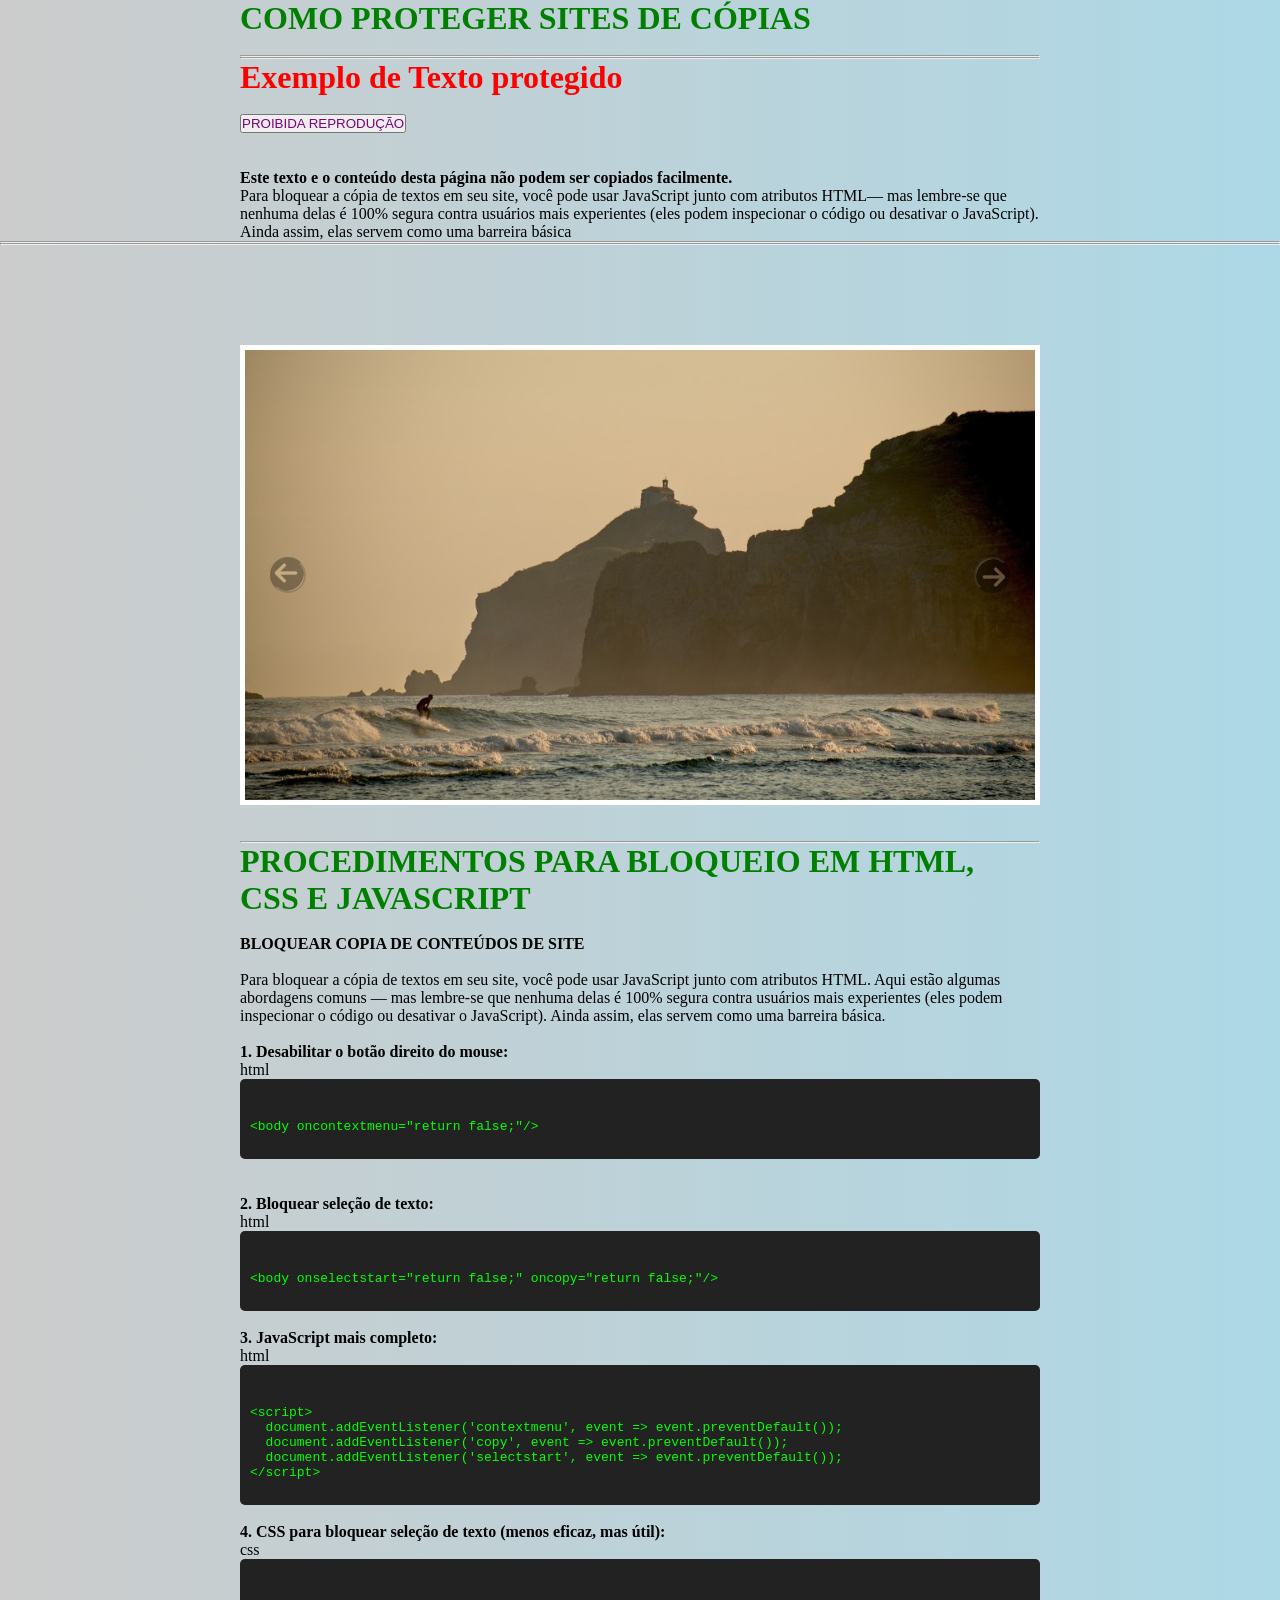
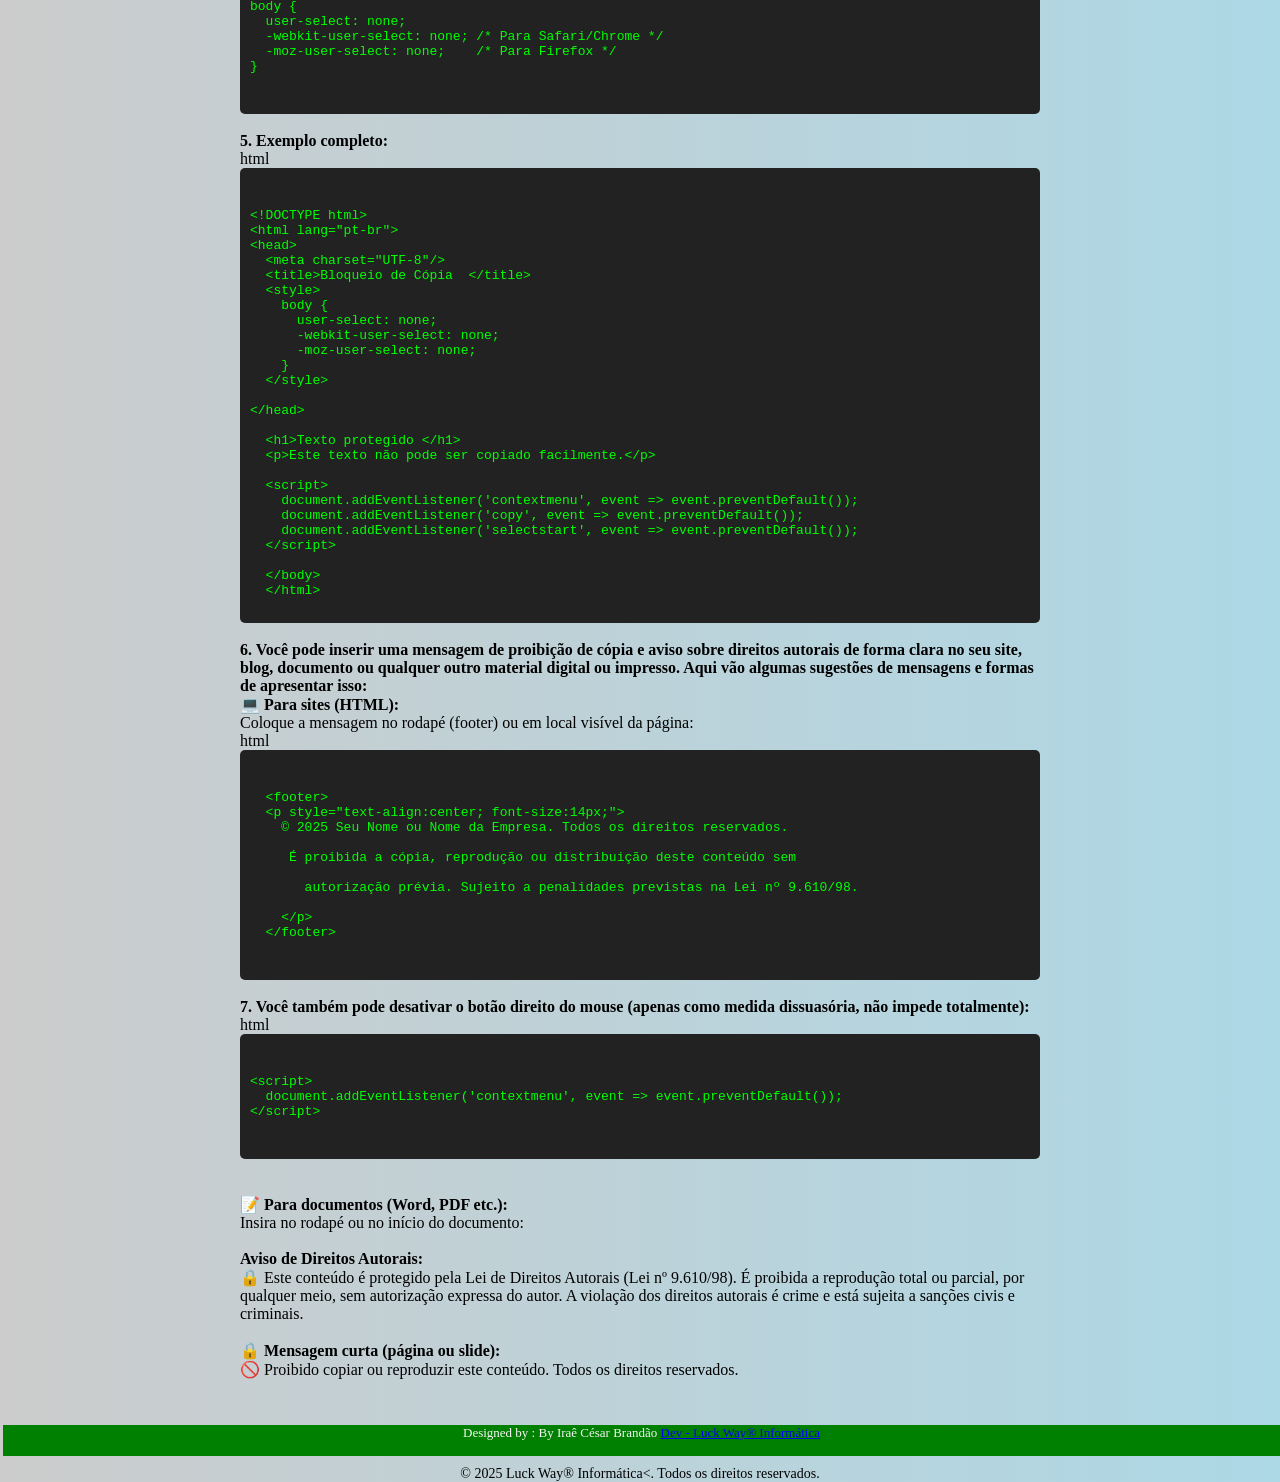
==== index.html @ 0f45e9cb "Commit initial Primeiro commit completo de todos arquivos" ====
<!DOCTYPE html>
<html lang="en">
<head>
    <meta charset="UTF-8">
    <meta http-equiv="X-UA-Compatible" content="IE=edge">
    <meta name="viewport" content="width=device-width, initial-scale=1.0">
    <link rel="stylesheet" href="style.css">
  <meta name="author" content="Iraê César Brandão">
  <meta content="" name="keywords">
  <meta name="keywords" content="bloqueios de cliques, permissões, clique do mouse, bloqueios, inibir copias">
   <title>Bloqueio de Cópia de texto de sites</title>

<!-- ESTILIZAÇÃO CSS DE BLOQUEIO DO SITE -->
  <style>
    body {
      user-select: none;
      -webkit-user-select: none; /* PARA BLOQUEAR SAFARI E CHROME */
      -moz-user-select: none;  /* PARA  BLOQUEAR FIREFOX */
    }

 </style>


<!-- SCRIPT DE ALERTA DE CLIQUE E CÓPIA NO BROWSER--> 
<script>
function funcao1()
{
alert("Todos os direitos reservados. É proibida a cópia, reprodução ou distribuição deste conteúdo sem autorização prévia. Sujeito a penalidades previstas na Lei nº 9.610/98. ");
}
</script>

</head>
<body>

<div  id="page2">
<!-- DESABILITAR BOTÃO DIREITO DO MOUSE NO BROWSER "ONCONTEXTMENU" E PARA BLOQUEAR SELEÇÃO DE TEXTO "ONSELECTSTART" E "ONCOPY"-->
<body oncontextmenu="return false;" onselectstart="return false;" oncopy="return false;">
 

<h1   style="color: green;">COMO PROTEGER SITES DE CÓPIAS</h1><br>
<hr><hr>
<h1   style="color: red;">Exemplo de Texto protegido</h1>
<br>
<!-- AVISO DE PROIBIÇÃO DE REPRODUÇÃO DO CONTEÚDO DO BROWSER --> 
<p > <input type="button" onclick="funcao1()" value="PROIBIDA REPRODUÇÃO"  style="color:#800080" />
<br><br><br>

  <p><b>Este texto e o conteúdo desta página não podem ser copiados facilmente.</b></p>
 <p> Para bloquear a cópia de textos em seu site, você pode usar JavaScript junto com atributos HTML— mas lembre-se que nenhuma delas é 100% segura contra usuários mais experientes (eles podem inspecionar o código ou desativar o JavaScript). Ainda assim, elas servem como uma barreira básica </p>


<!-- JAVASCRIPT COMPLETO DE BLOQUEIO -->
  <script>
    document.addEventListener('contextmenu', event => event.preventDefault());
    document.addEventListener('copy', event => event.preventDefault());
    document.addEventListener('selectstart', event => event.preventDefault());
  </script>
</div>
<hr><hr> 


<!--PÁGINA CONTEÚDO EXTRA SLIDE-->
   <div id="page">  
        <div class="slider-container">
            <button id="slider-prev" onclick="prev()"></button>
            <button id="slider-next" onclick="next()"></button>
            <div class="slider">
                <img id="slider-clone-last" src="images/figura7.jpg">
                <img src="images/figura1.jpg">
                <img src="images/figura2.jpg">
                <img src="images/figura3.jpg">
                <img src="images/figura4.jpg">
                <img src="images/figura5.jpg">
                <img src="images/figura6.jpg">
                <img src="images/figura7.jpg">
                <img id="slider-clone-first" src="images/figura1.jpg">
            </div>
        </div>
    </div>
    <script src="script.js"></script>
 <div>
<br><br>


<div  id="page3">
<div>
<hr>
<h1  style="color: green;">PROCEDIMENTOS PARA BLOQUEIO EM HTML, CSS E JAVASCRIPT</h1> <br>

<b>BLOQUEAR COPIA DE CONTEÚDOS DE SITE</b><br><br>
Para bloquear a cópia de textos em seu site, você pode usar JavaScript junto com atributos HTML. Aqui estão algumas abordagens comuns — mas lembre-se que nenhuma delas é 100% segura contra usuários mais experientes (eles podem inspecionar o código ou desativar o JavaScript). Ainda assim, elas servem como uma barreira básica. <br><br>

<b>1. Desabilitar o botão direito do mouse:</b><br>
html <br>

<pre style="background-color: #222; color: #0f0; padding: 10px; border-radius: 5px;">
<code>

&lt;body oncontextmenu="return false;"/&gt;
</code>
</pre>
<br><br>

<b>2. Bloquear seleção de texto:</b><br>
html

<pre style="background-color: #222; color: #0f0; padding: 10px; border-radius: 5px;">
<code>

&lt;body onselectstart="return false;" oncopy="return false;"/&gt;
</code>
</pre>

<br>
<b>3. JavaScript mais completo:</b><br>
html

<pre style="background-color: #222; color: #0f0; padding: 10px; border-radius: 5px;">
<code>

&lt;script&gt;
  document.addEventListener('contextmenu', event => event.preventDefault());
  document.addEventListener('copy', event => event.preventDefault());
  document.addEventListener('selectstart', event => event.preventDefault());
&lt;/script&gt;
</code>
</pre>

<br>
<b>4. CSS para bloquear seleção de texto (menos eficaz, mas útil):</b><br>
css

<pre style="background-color: #222; color: #0f0; padding: 10px; border-radius: 5px;">
<code>

body {
  user-select: none;
  -webkit-user-select: none; /* Para Safari/Chrome */
  -moz-user-select: none;    /* Para Firefox */
}

</code>
</pre>

<br>
<b>5. Exemplo completo: </b><br>
html

<pre style="background-color: #222; color: #0f0; padding: 10px; border-radius: 5px;">
<code>

&lt;!DOCTYPE html&gt;
&lt;html lang="pt-br"&gt;
&lt;head&gt;
  &lt;meta charset="UTF-8"/&gt;
  &lt;title>Bloqueio de Cópia  &lt;/title&gt;
  &lt;style&gt;
    body {
      user-select: none;
      -webkit-user-select: none;
      -moz-user-select: none;
    }
  &lt;/style&gt;

&lt;/head&gt;

  &lt;h1&gt;Texto protegido &lt/h1&gt
  &lt;p>Este texto não pode ser copiado facilmente.&lt;/p&gt;

  &lt;script&gt;
    document.addEventListener('contextmenu', event => event.preventDefault());
    document.addEventListener('copy', event => event.preventDefault());
    document.addEventListener('selectstart', event => event.preventDefault());
  &lt;/script&gt;

  &lt;/body&gt;
  &lt;/html&gt;
</code>
</pre>

<br>

<b> 6. Você pode inserir uma mensagem de proibição de cópia e aviso sobre direitos autorais de forma clara no seu site, blog, documento ou qualquer outro material digital ou impresso. Aqui vão algumas sugestões de mensagens e formas de apresentar isso:</b>

<br>
💻 <b>Para sites (HTML):</b>
<br>
Coloque a mensagem no rodapé (footer) ou em local visível da página:<br>
html

<pre style="background-color: #222; color: #0f0; padding: 10px; border-radius: 5px;" >
<code>

  &lt;footer&gt;
  &lt;p style="text-align:center; font-size:14px;"&gt;
    © 2025 Seu Nome ou Nome da Empresa. Todos os direitos reservados.<br>
     É proibida a cópia, reprodução ou distribuição deste conteúdo sem <br>
       autorização prévia. Sujeito a penalidades previstas na Lei nº 9.610/98. <br>
    &lt;/p&gt;  
  &lt;/footer&gt;

</code>
</pre>

<br>
<b>7. Você também pode desativar o botão direito do mouse (apenas como medida dissuasória, não impede totalmente):</b><br>
html

<pre style="background-color: #222; color: #0f0; padding: 10px; border-radius: 5px;">
<code>

&lt;script&gt;
  document.addEventListener('contextmenu', event => event.preventDefault());
&lt;/script&gt;

</code>
</pre>
<br><br>
📝 <b>Para documentos (Word, PDF etc.): </b>
<br>
Insira no rodapé ou no início do documento: 
<br><br>

<b>Aviso de Direitos Autorais: </b>
<br>
🔒 Este conteúdo é protegido pela Lei de Direitos Autorais (Lei nº 9.610/98). É proibida a reprodução total ou parcial, por qualquer meio, sem autorização expressa do autor. A violação dos direitos autorais é crime e está sujeita a sanções civis e criminais.


<br><br>

🔒<b> Mensagem curta (página ou slide): </b>
<br>
🚫 Proibido copiar ou reproduzir este conteúdo. Todos os direitos reservados.
<br>
</div>
</div>


<br><br>
  <!--FINAL DE EDIÇÃO DO BODY-->
</body>

<footer>

 <!-- FIM  RODAPÉ-->
         <p style="margin-left:3px; margin-top:10px; text-align:center; margin-bottom: 10px; text-decoration: none; font-size:13px; color: whitesmoke ;padding-bottom: 0px; padding-bottom:15px;  background-color:green;">
        Designed by  : By Iraê César Brandão  <a target="_blank" href="https://iraecbrandao.com.br/">Dev - Luck Way® Informática</a>    </p>
  <p style="text-align:center; font-size:14px;">
    © 2025 Luck Way® Informática<. Todos os direitos reservados. 
  </p>
</footer>
</html>
---- style.css ----
/*TODOS OS OBJETOS COM ASTERISCO */
*{
    padding: 0;
    margin: 0;
    box-sizing: border-box;
}


body, html{
    height: 100%;
      background: linear-gradient(to right, #cccccc, #add8e6); /* cinza para azul claro */

}


  /* PROPORÇÃO / TAMANHO DAS IMAGENS NA PAGINA */
#page{
    max-width: 800px;
    margin: auto;
    position: relative;
}

#page2{
    max-width: 800px;
    margin: auto;
    position: relative;
}

#page3{
    max-width: 800px;
    margin: auto;
    position: relative;
}


.slider-container{
    width: 100%;
    /* MANTER A PROPORÇÃO DAS IMAGENS */
    padding-top: 56.25%;
    margin-top: 100px;
    position: relative;
    border: 5px solid white;
    overflow: hidden;
}

.slider-container .slider{
    display: flex;
    width: 100%;
    height: 100%;
    position: absolute;
    top: 0;
    left: 0;
}

.slider-container .slider img{
    min-width: 100%;
}

/* INSERINDO AS SETAS DO SLIDER PREV E NEXT*/
#slider-prev, #slider-next{
    width: 36px;
    height: 36px;
    border-radius: 50%;
    background: url(images/seta.png) wheat;
    position: absolute;
    right: 25px;
    top: calc(50% - 18px);
    z-index: 10;
    cursor: pointer;
    opacity: 0.3;
}

/* ALTERANDO A POSIÇÃO DA SETA DA ESQUERDA DO BOTÃO- PREV */
#slider-prev{
    right: 0;
    left: 25px;
    transform: rotate(180deg);
}

/* DEFININDO A OPATICIDADE DOS BOTÕES DO SLIDER AO SELECIONAR COM MOUSE*/
#slider-prev:hover, #slider-next:hover {
    opacity: 0.8;
}
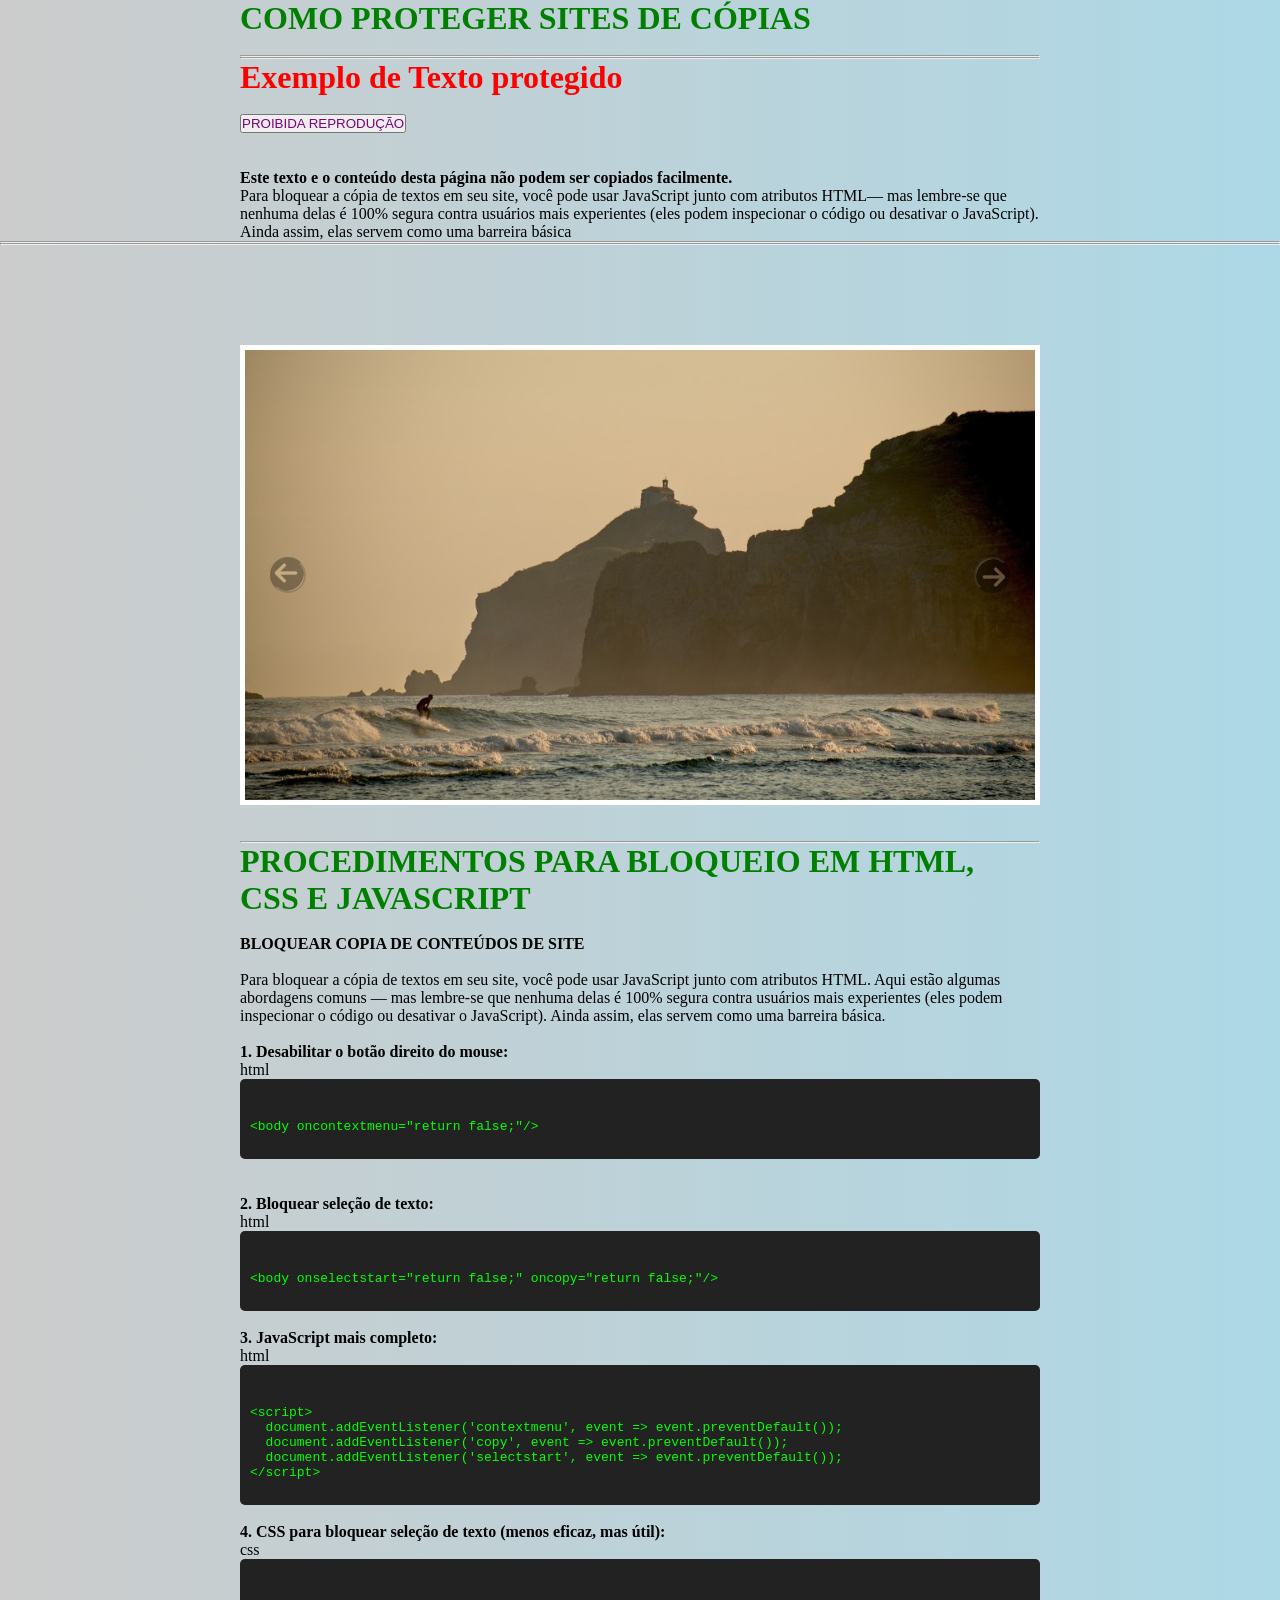
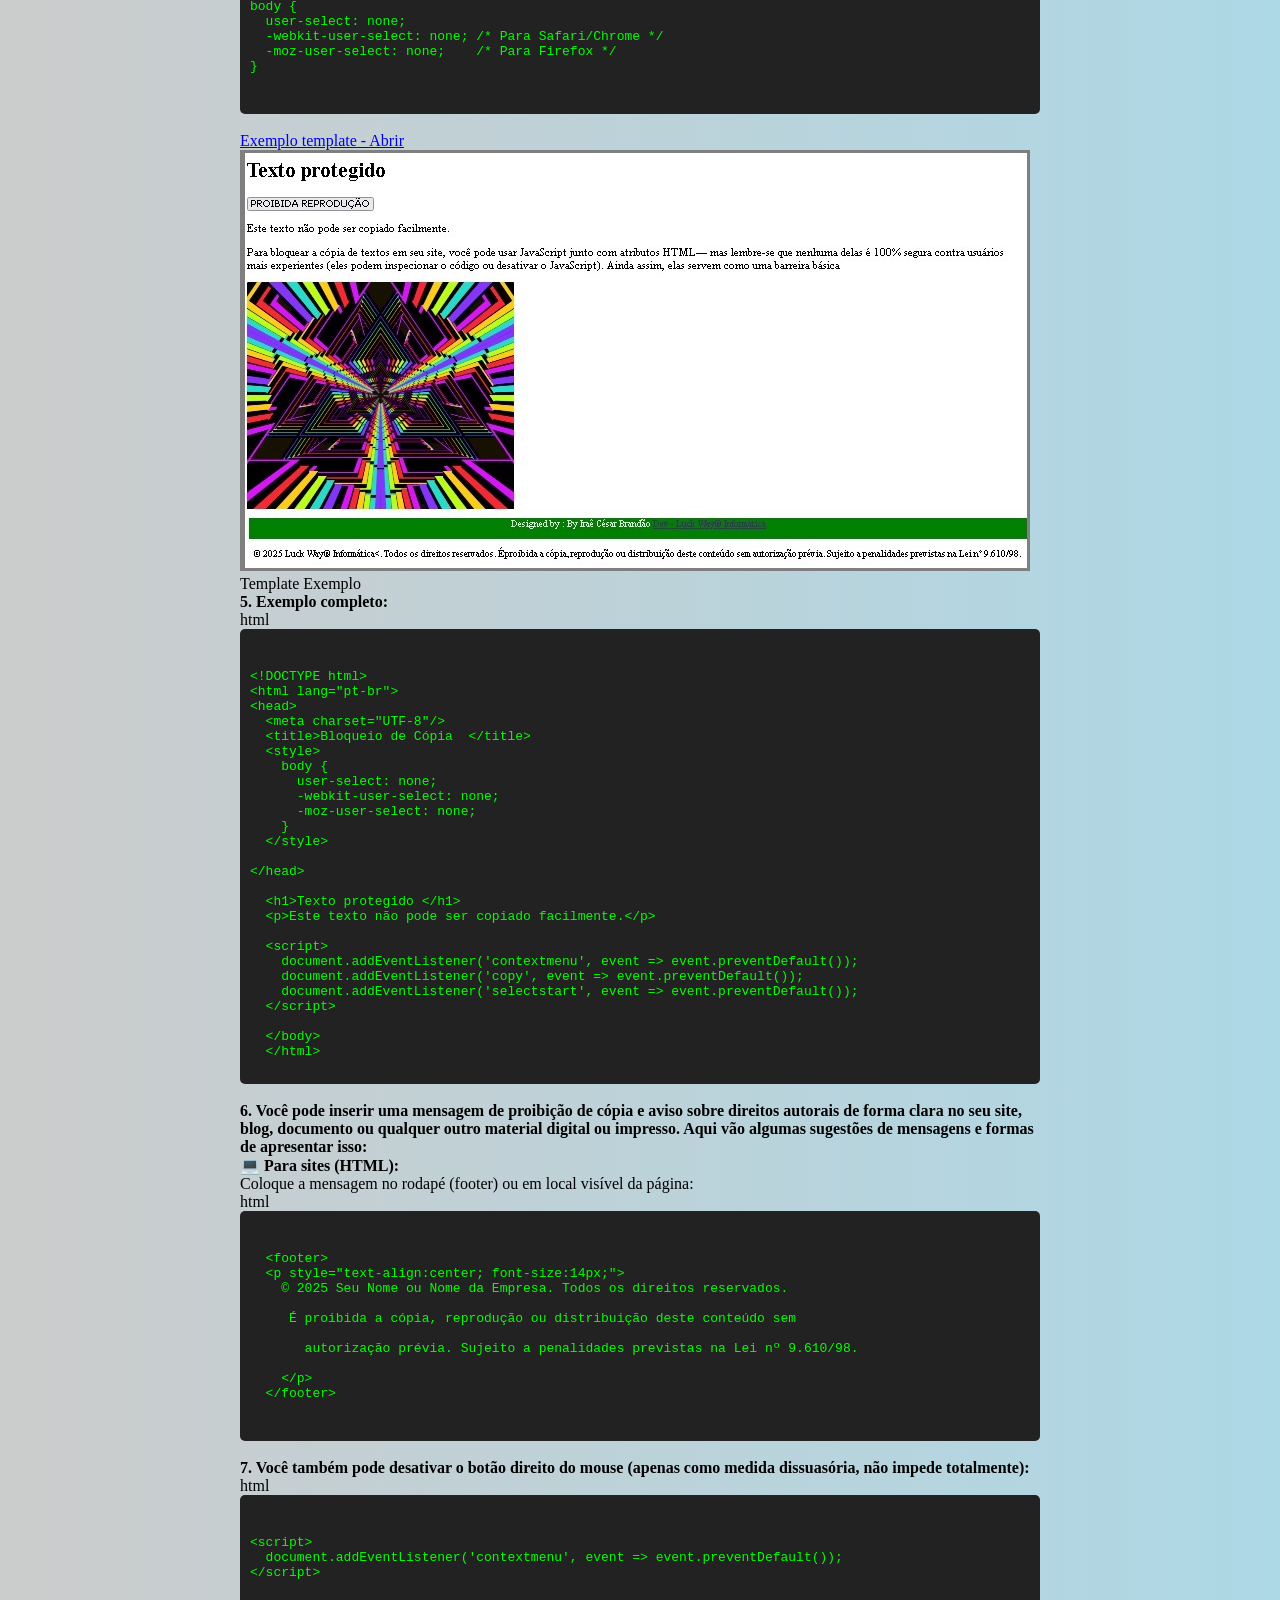
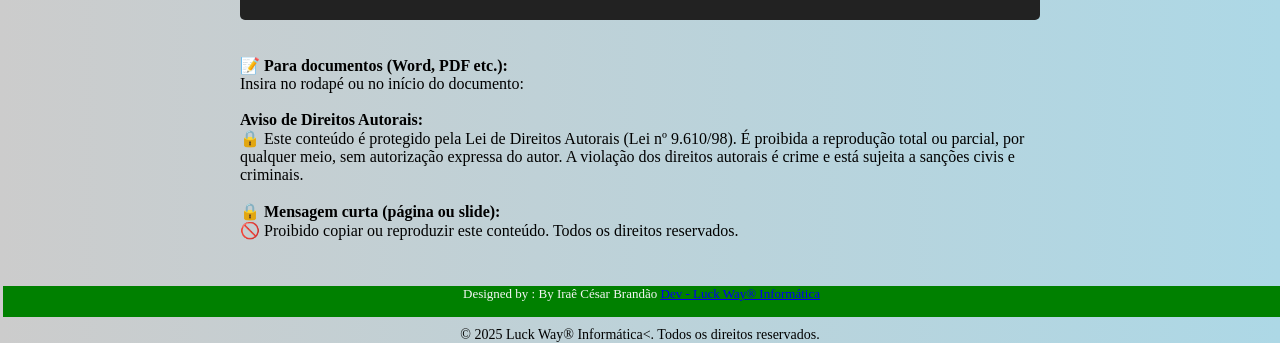
==== commit a80d4d0b: "Add files via upload" ====
--- a/index.html
+++ b/index.html
@@ -126,6 +126,7 @@
 </code>
 </pre>
 
+
 <br>
 <b>4. CSS para bloquear seleção de texto (menos eficaz, mas útil):</b><br>
 css
@@ -142,7 +143,18 @@
 </code>
 </pre>
 
-<br>
+
+<br>
+
+<a href="teste_brower.html" target="_blank">Exemplo template - Abrir </a>
+
+<br>
+
+<img src="Exemplo template.jpg"> Template Exemplo</img>
+
+<br>
+
+
 <b>5. Exemplo completo: </b><br>
 html
 
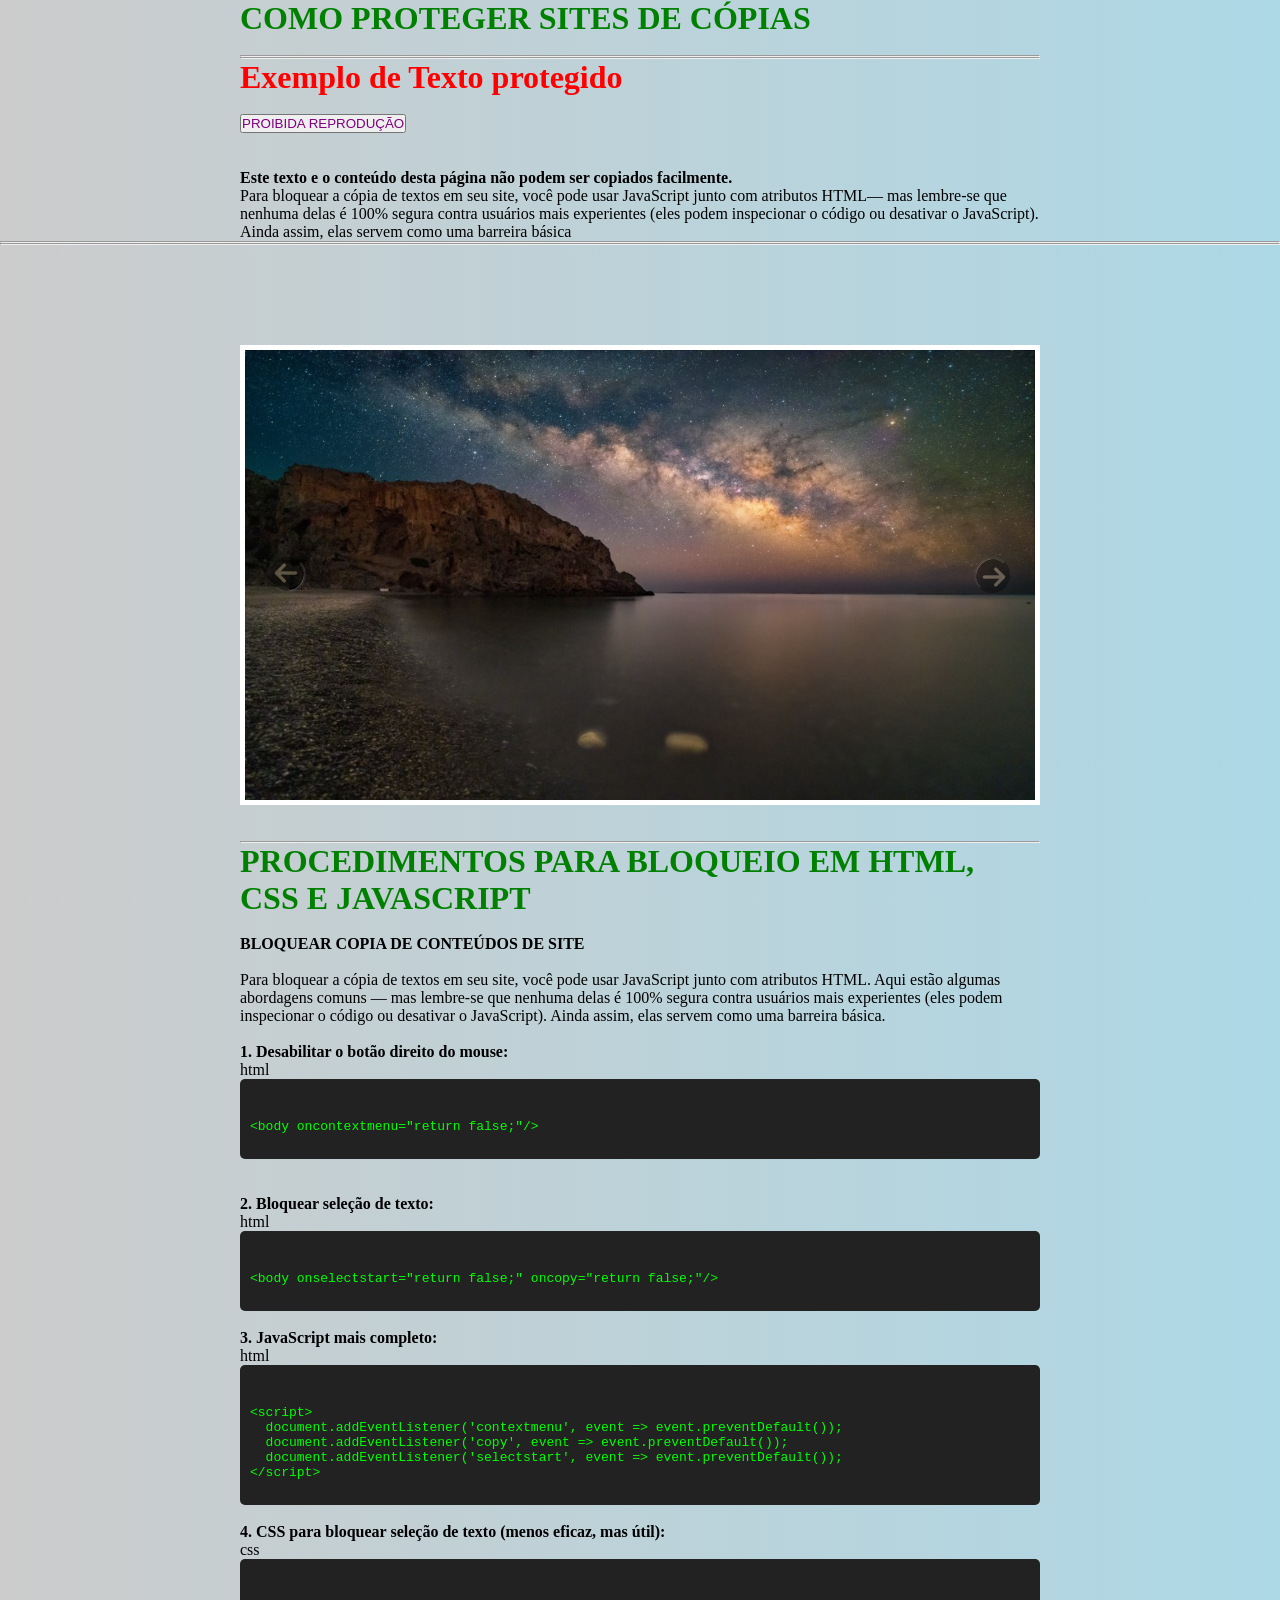
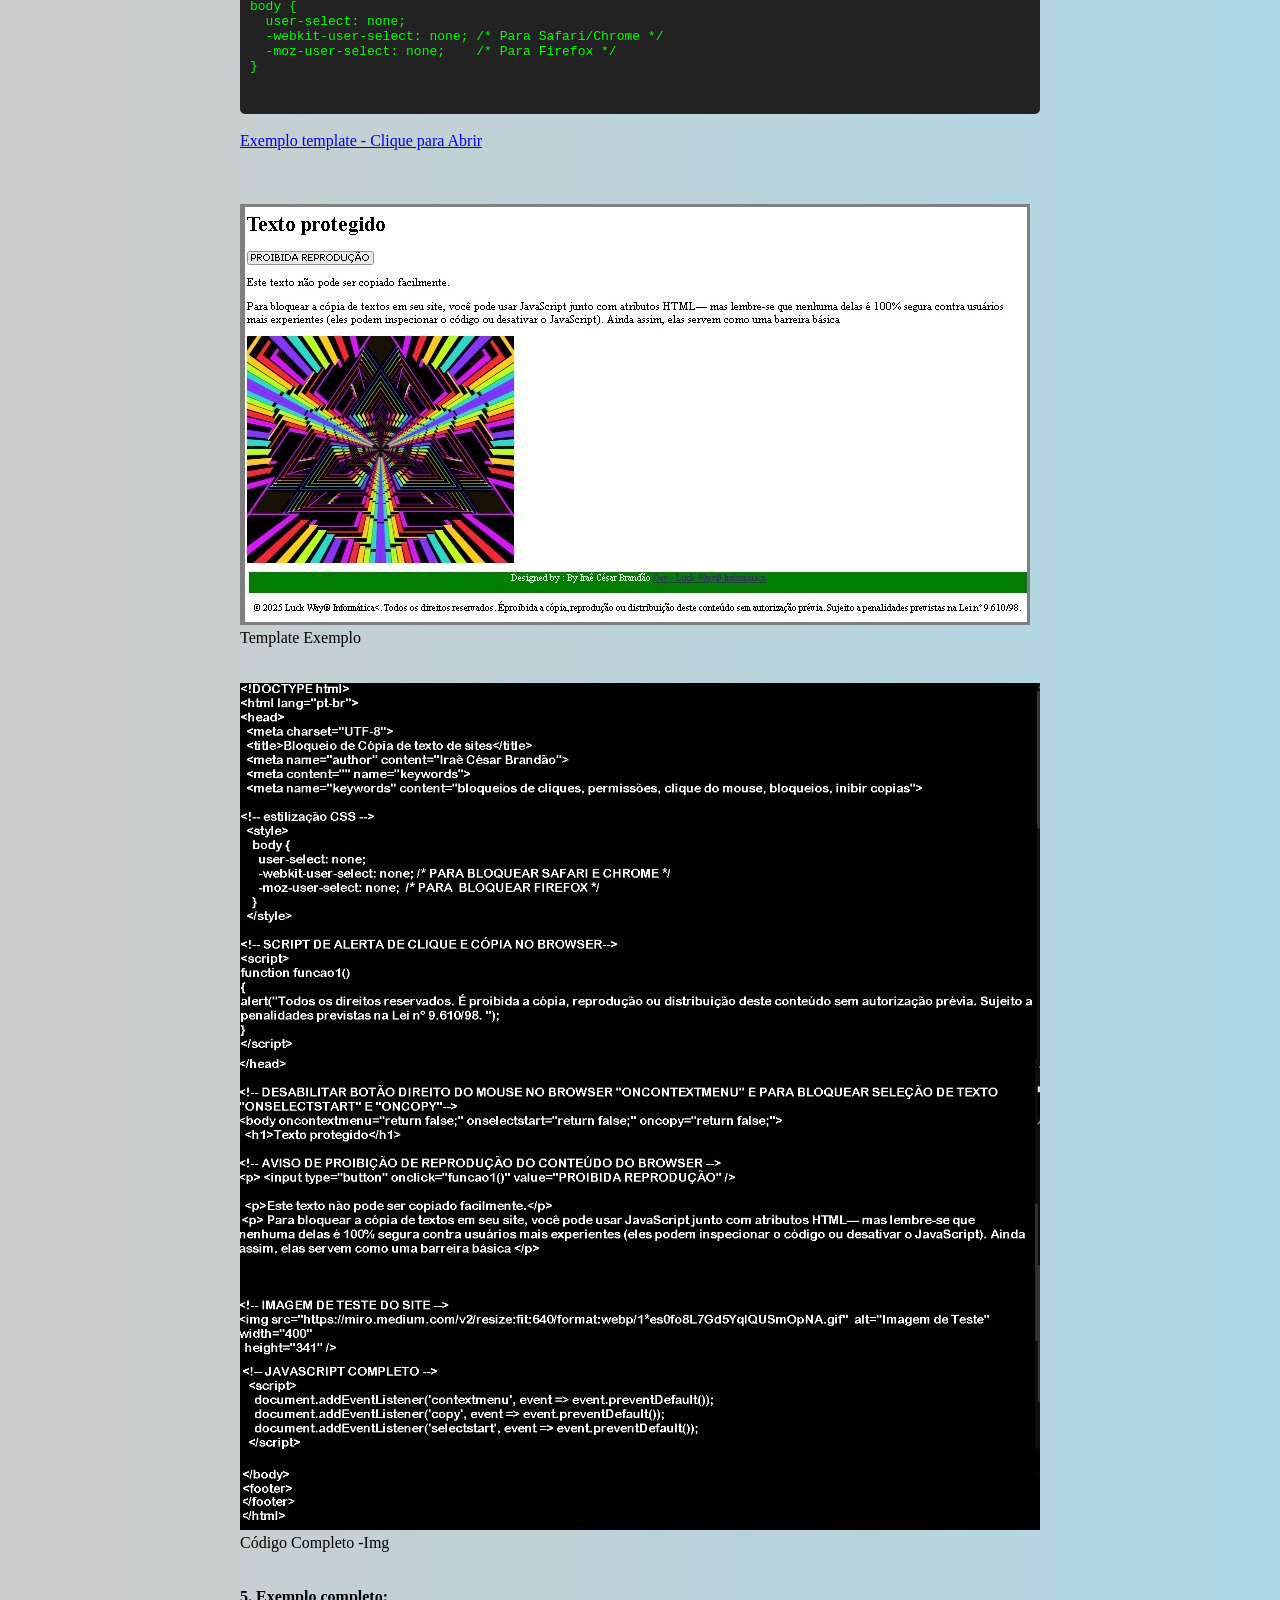
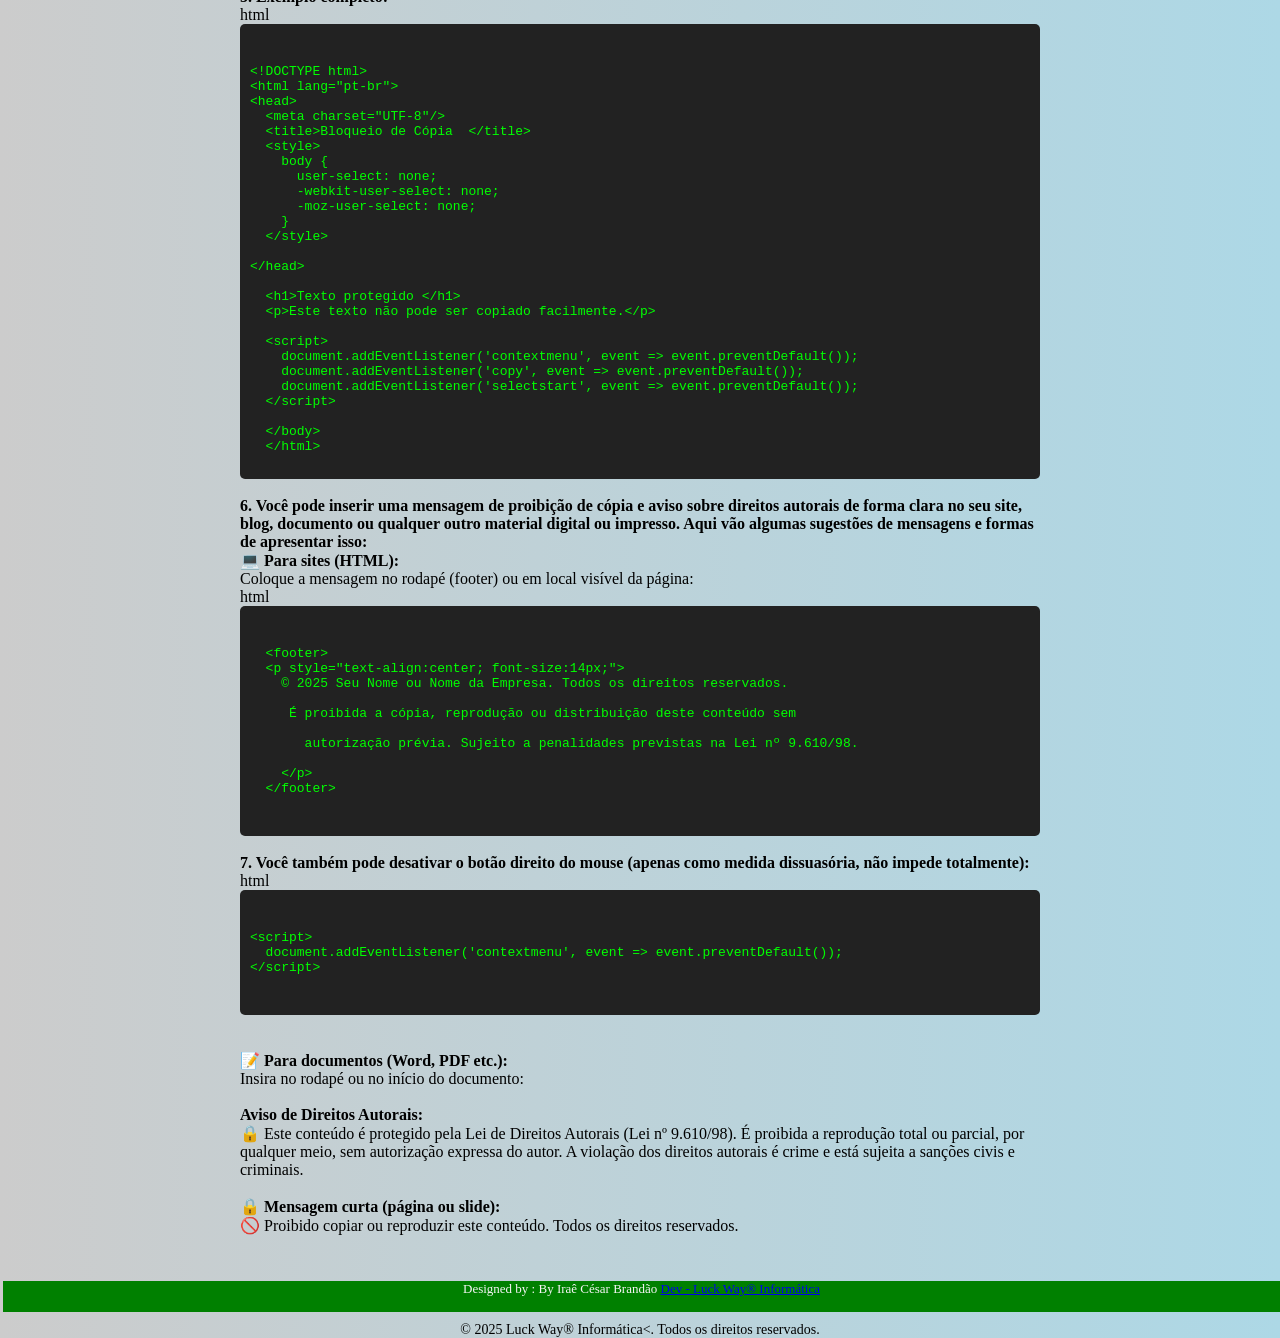
==== commit 22aef817: "New commit" ====
--- a/index.html
+++ b/index.html
@@ -1,5 +1,5 @@
 <!DOCTYPE html>
-<html lang="en">
+<html lang="pt">
 <head>
     <meta charset="UTF-8">
     <meta http-equiv="X-UA-Compatible" content="IE=edge">
@@ -145,15 +145,18 @@
 
 
 <br>
-
-<a href="teste_brower.html" target="_blank">Exemplo template - Abrir </a>
-
-<br>
-
+<!-- LINKANDO O EXEMPLO DE HTML -->
+<a href="teste_brower.html" target="_blank">Exemplo template - Clique para Abrir </a>
+<br><br><br><br>
+
+
+<!-- LINKANDO A IMAGEM DE TEMPLATE -->
 <img src="Exemplo template.jpg"> Template Exemplo</img>
-
-<br>
-
+<br><br><br>
+
+<!-- LINKANDO A IMAGEM DO CÓDIGO JPG -->
+<img src="images/codigo_completo.jpg"  style= "width: 100%; height: 50%;">Código Completo -Img</jpg>
+<br><br><br>
 
 <b>5. Exemplo completo: </b><br>
 html
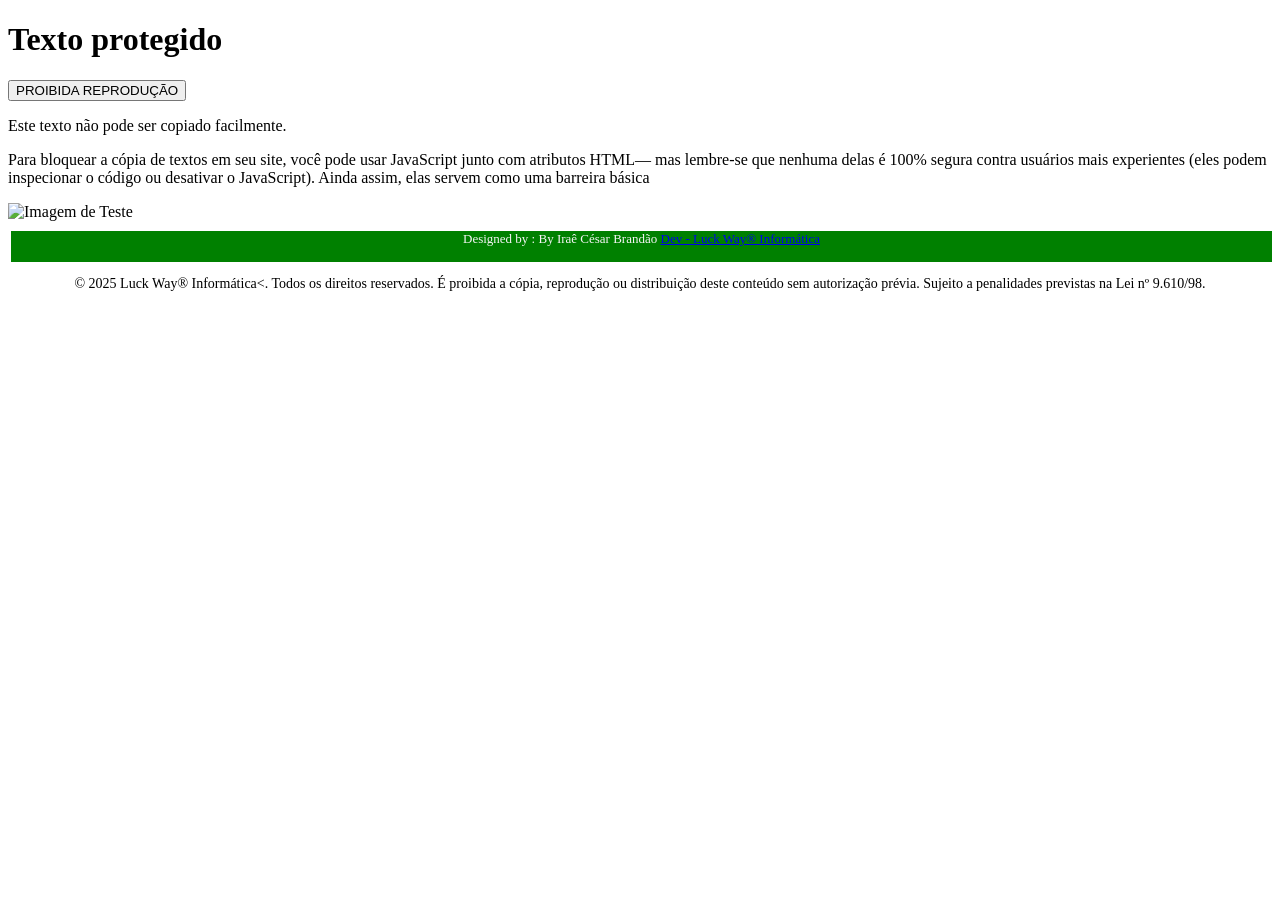
==== commit 942b4f0b: "Inovações do index.html" ====
--- a/index.html
+++ b/index.html
@@ -1,25 +1,20 @@
 <!DOCTYPE html>
-<html lang="pt">
+<html lang="pt-br">
 <head>
-    <meta charset="UTF-8">
-    <meta http-equiv="X-UA-Compatible" content="IE=edge">
-    <meta name="viewport" content="width=device-width, initial-scale=1.0">
-    <link rel="stylesheet" href="style.css">
+  <meta charset="UTF-8">
+  <title>Bloqueio de Cópia de texto de sites</title>
   <meta name="author" content="Iraê César Brandão">
   <meta content="" name="keywords">
   <meta name="keywords" content="bloqueios de cliques, permissões, clique do mouse, bloqueios, inibir copias">
-   <title>Bloqueio de Cópia de texto de sites</title>
 
-<!-- ESTILIZAÇÃO CSS DE BLOQUEIO DO SITE -->
+<!-- estilização CSS -->
   <style>
     body {
       user-select: none;
       -webkit-user-select: none; /* PARA BLOQUEAR SAFARI E CHROME */
       -moz-user-select: none;  /* PARA  BLOQUEAR FIREFOX */
     }
-
- </style>
-
+  </style>
 
 <!-- SCRIPT DE ALERTA DE CLIQUE E CÓPIA NO BROWSER--> 
 <script>
@@ -30,238 +25,41 @@
 </script>
 
 </head>
-<body>
 
-<div  id="page2">
 <!-- DESABILITAR BOTÃO DIREITO DO MOUSE NO BROWSER "ONCONTEXTMENU" E PARA BLOQUEAR SELEÇÃO DE TEXTO "ONSELECTSTART" E "ONCOPY"-->
 <body oncontextmenu="return false;" onselectstart="return false;" oncopy="return false;">
- 
+  <h1>Texto protegido</h1>
 
-<h1   style="color: green;">COMO PROTEGER SITES DE CÓPIAS</h1><br>
-<hr><hr>
-<h1   style="color: red;">Exemplo de Texto protegido</h1>
-<br>
 <!-- AVISO DE PROIBIÇÃO DE REPRODUÇÃO DO CONTEÚDO DO BROWSER --> 
-<p > <input type="button" onclick="funcao1()" value="PROIBIDA REPRODUÇÃO"  style="color:#800080" />
-<br><br><br>
+<p> <input type="button" onclick="funcao1()" value="PROIBIDA REPRODUÇÃO" />
 
-  <p><b>Este texto e o conteúdo desta página não podem ser copiados facilmente.</b></p>
+  <p>Este texto não pode ser copiado facilmente.</p>
  <p> Para bloquear a cópia de textos em seu site, você pode usar JavaScript junto com atributos HTML— mas lembre-se que nenhuma delas é 100% segura contra usuários mais experientes (eles podem inspecionar o código ou desativar o JavaScript). Ainda assim, elas servem como uma barreira básica </p>
 
 
-<!-- JAVASCRIPT COMPLETO DE BLOQUEIO -->
+
+<!-- IMAGEM DE TESTE DO SITE -->
+<img src="https://miro.medium.com/v2/resize:fit:640/format:webp/1*es0fo8L7Gd5YqlQUSmOpNA.gif"  alt="Imagem de Teste"   width="400"
+  height="341" />
+
+
+<!-- JAVASCRIPT COMPLETO -->
   <script>
     document.addEventListener('contextmenu', event => event.preventDefault());
     document.addEventListener('copy', event => event.preventDefault());
     document.addEventListener('selectstart', event => event.preventDefault());
   </script>
-</div>
-<hr><hr> 
 
 
-<!--PÁGINA CONTEÚDO EXTRA SLIDE-->
-   <div id="page">  
-        <div class="slider-container">
-            <button id="slider-prev" onclick="prev()"></button>
-            <button id="slider-next" onclick="next()"></button>
-            <div class="slider">
-                <img id="slider-clone-last" src="images/figura7.jpg">
-                <img src="images/figura1.jpg">
-                <img src="images/figura2.jpg">
-                <img src="images/figura3.jpg">
-                <img src="images/figura4.jpg">
-                <img src="images/figura5.jpg">
-                <img src="images/figura6.jpg">
-                <img src="images/figura7.jpg">
-                <img id="slider-clone-first" src="images/figura1.jpg">
-            </div>
-        </div>
-    </div>
-    <script src="script.js"></script>
- <div>
-<br><br>
 
 
-<div  id="page3">
-<div>
-<hr>
-<h1  style="color: green;">PROCEDIMENTOS PARA BLOQUEIO EM HTML, CSS E JAVASCRIPT</h1> <br>
-
-<b>BLOQUEAR COPIA DE CONTEÚDOS DE SITE</b><br><br>
-Para bloquear a cópia de textos em seu site, você pode usar JavaScript junto com atributos HTML. Aqui estão algumas abordagens comuns — mas lembre-se que nenhuma delas é 100% segura contra usuários mais experientes (eles podem inspecionar o código ou desativar o JavaScript). Ainda assim, elas servem como uma barreira básica. <br><br>
-
-<b>1. Desabilitar o botão direito do mouse:</b><br>
-html <br>
-
-<pre style="background-color: #222; color: #0f0; padding: 10px; border-radius: 5px;">
-<code>
-
-&lt;body oncontextmenu="return false;"/&gt;
-</code>
-</pre>
-<br><br>
-
-<b>2. Bloquear seleção de texto:</b><br>
-html
-
-<pre style="background-color: #222; color: #0f0; padding: 10px; border-radius: 5px;">
-<code>
-
-&lt;body onselectstart="return false;" oncopy="return false;"/&gt;
-</code>
-</pre>
-
-<br>
-<b>3. JavaScript mais completo:</b><br>
-html
-
-<pre style="background-color: #222; color: #0f0; padding: 10px; border-radius: 5px;">
-<code>
-
-&lt;script&gt;
-  document.addEventListener('contextmenu', event => event.preventDefault());
-  document.addEventListener('copy', event => event.preventDefault());
-  document.addEventListener('selectstart', event => event.preventDefault());
-&lt;/script&gt;
-</code>
-</pre>
-
-
-<br>
-<b>4. CSS para bloquear seleção de texto (menos eficaz, mas útil):</b><br>
-css
-
-<pre style="background-color: #222; color: #0f0; padding: 10px; border-radius: 5px;">
-<code>
-
-body {
-  user-select: none;
-  -webkit-user-select: none; /* Para Safari/Chrome */
-  -moz-user-select: none;    /* Para Firefox */
-}
-
-</code>
-</pre>
-
-
-<br>
-<!-- LINKANDO O EXEMPLO DE HTML -->
-<a href="teste_brower.html" target="_blank">Exemplo template - Clique para Abrir </a>
-<br><br><br><br>
-
-
-<!-- LINKANDO A IMAGEM DE TEMPLATE -->
-<img src="Exemplo template.jpg"> Template Exemplo</img>
-<br><br><br>
-
-<!-- LINKANDO A IMAGEM DO CÓDIGO JPG -->
-<img src="images/codigo_completo.jpg"  style= "width: 100%; height: 50%;">Código Completo -Img</jpg>
-<br><br><br>
-
-<b>5. Exemplo completo: </b><br>
-html
-
-<pre style="background-color: #222; color: #0f0; padding: 10px; border-radius: 5px;">
-<code>
-
-&lt;!DOCTYPE html&gt;
-&lt;html lang="pt-br"&gt;
-&lt;head&gt;
-  &lt;meta charset="UTF-8"/&gt;
-  &lt;title>Bloqueio de Cópia  &lt;/title&gt;
-  &lt;style&gt;
-    body {
-      user-select: none;
-      -webkit-user-select: none;
-      -moz-user-select: none;
-    }
-  &lt;/style&gt;
-
-&lt;/head&gt;
-
-  &lt;h1&gt;Texto protegido &lt/h1&gt
-  &lt;p>Este texto não pode ser copiado facilmente.&lt;/p&gt;
-
-  &lt;script&gt;
-    document.addEventListener('contextmenu', event => event.preventDefault());
-    document.addEventListener('copy', event => event.preventDefault());
-    document.addEventListener('selectstart', event => event.preventDefault());
-  &lt;/script&gt;
-
-  &lt;/body&gt;
-  &lt;/html&gt;
-</code>
-</pre>
-
-<br>
-
-<b> 6. Você pode inserir uma mensagem de proibição de cópia e aviso sobre direitos autorais de forma clara no seu site, blog, documento ou qualquer outro material digital ou impresso. Aqui vão algumas sugestões de mensagens e formas de apresentar isso:</b>
-
-<br>
-💻 <b>Para sites (HTML):</b>
-<br>
-Coloque a mensagem no rodapé (footer) ou em local visível da página:<br>
-html
-
-<pre style="background-color: #222; color: #0f0; padding: 10px; border-radius: 5px;" >
-<code>
-
-  &lt;footer&gt;
-  &lt;p style="text-align:center; font-size:14px;"&gt;
-    © 2025 Seu Nome ou Nome da Empresa. Todos os direitos reservados.<br>
-     É proibida a cópia, reprodução ou distribuição deste conteúdo sem <br>
-       autorização prévia. Sujeito a penalidades previstas na Lei nº 9.610/98. <br>
-    &lt;/p&gt;  
-  &lt;/footer&gt;
-
-</code>
-</pre>
-
-<br>
-<b>7. Você também pode desativar o botão direito do mouse (apenas como medida dissuasória, não impede totalmente):</b><br>
-html
-
-<pre style="background-color: #222; color: #0f0; padding: 10px; border-radius: 5px;">
-<code>
-
-&lt;script&gt;
-  document.addEventListener('contextmenu', event => event.preventDefault());
-&lt;/script&gt;
-
-</code>
-</pre>
-<br><br>
-📝 <b>Para documentos (Word, PDF etc.): </b>
-<br>
-Insira no rodapé ou no início do documento: 
-<br><br>
-
-<b>Aviso de Direitos Autorais: </b>
-<br>
-🔒 Este conteúdo é protegido pela Lei de Direitos Autorais (Lei nº 9.610/98). É proibida a reprodução total ou parcial, por qualquer meio, sem autorização expressa do autor. A violação dos direitos autorais é crime e está sujeita a sanções civis e criminais.
-
-
-<br><br>
-
-🔒<b> Mensagem curta (página ou slide): </b>
-<br>
-🚫 Proibido copiar ou reproduzir este conteúdo. Todos os direitos reservados.
-<br>
-</div>
-</div>
-
-
-<br><br>
-  <!--FINAL DE EDIÇÃO DO BODY-->
 </body>
-
 <footer>
-
- <!-- FIM  RODAPÉ-->
+      <!-- FIM DO RODAPÉ-->
          <p style="margin-left:3px; margin-top:10px; text-align:center; margin-bottom: 10px; text-decoration: none; font-size:13px; color: whitesmoke ;padding-bottom: 0px; padding-bottom:15px;  background-color:green;">
         Designed by  : By Iraê César Brandão  <a target="_blank" href="https://iraecbrandao.com.br/">Dev - Luck Way® Informática</a>    </p>
   <p style="text-align:center; font-size:14px;">
-    © 2025 Luck Way® Informática<. Todos os direitos reservados. 
+    © 2025 Luck Way® Informática<. Todos os direitos reservados. É proibida a cópia, reprodução ou distribuição deste conteúdo sem autorização prévia. Sujeito a penalidades previstas na Lei nº 9.610/98.
   </p>
 </footer>
 </html>
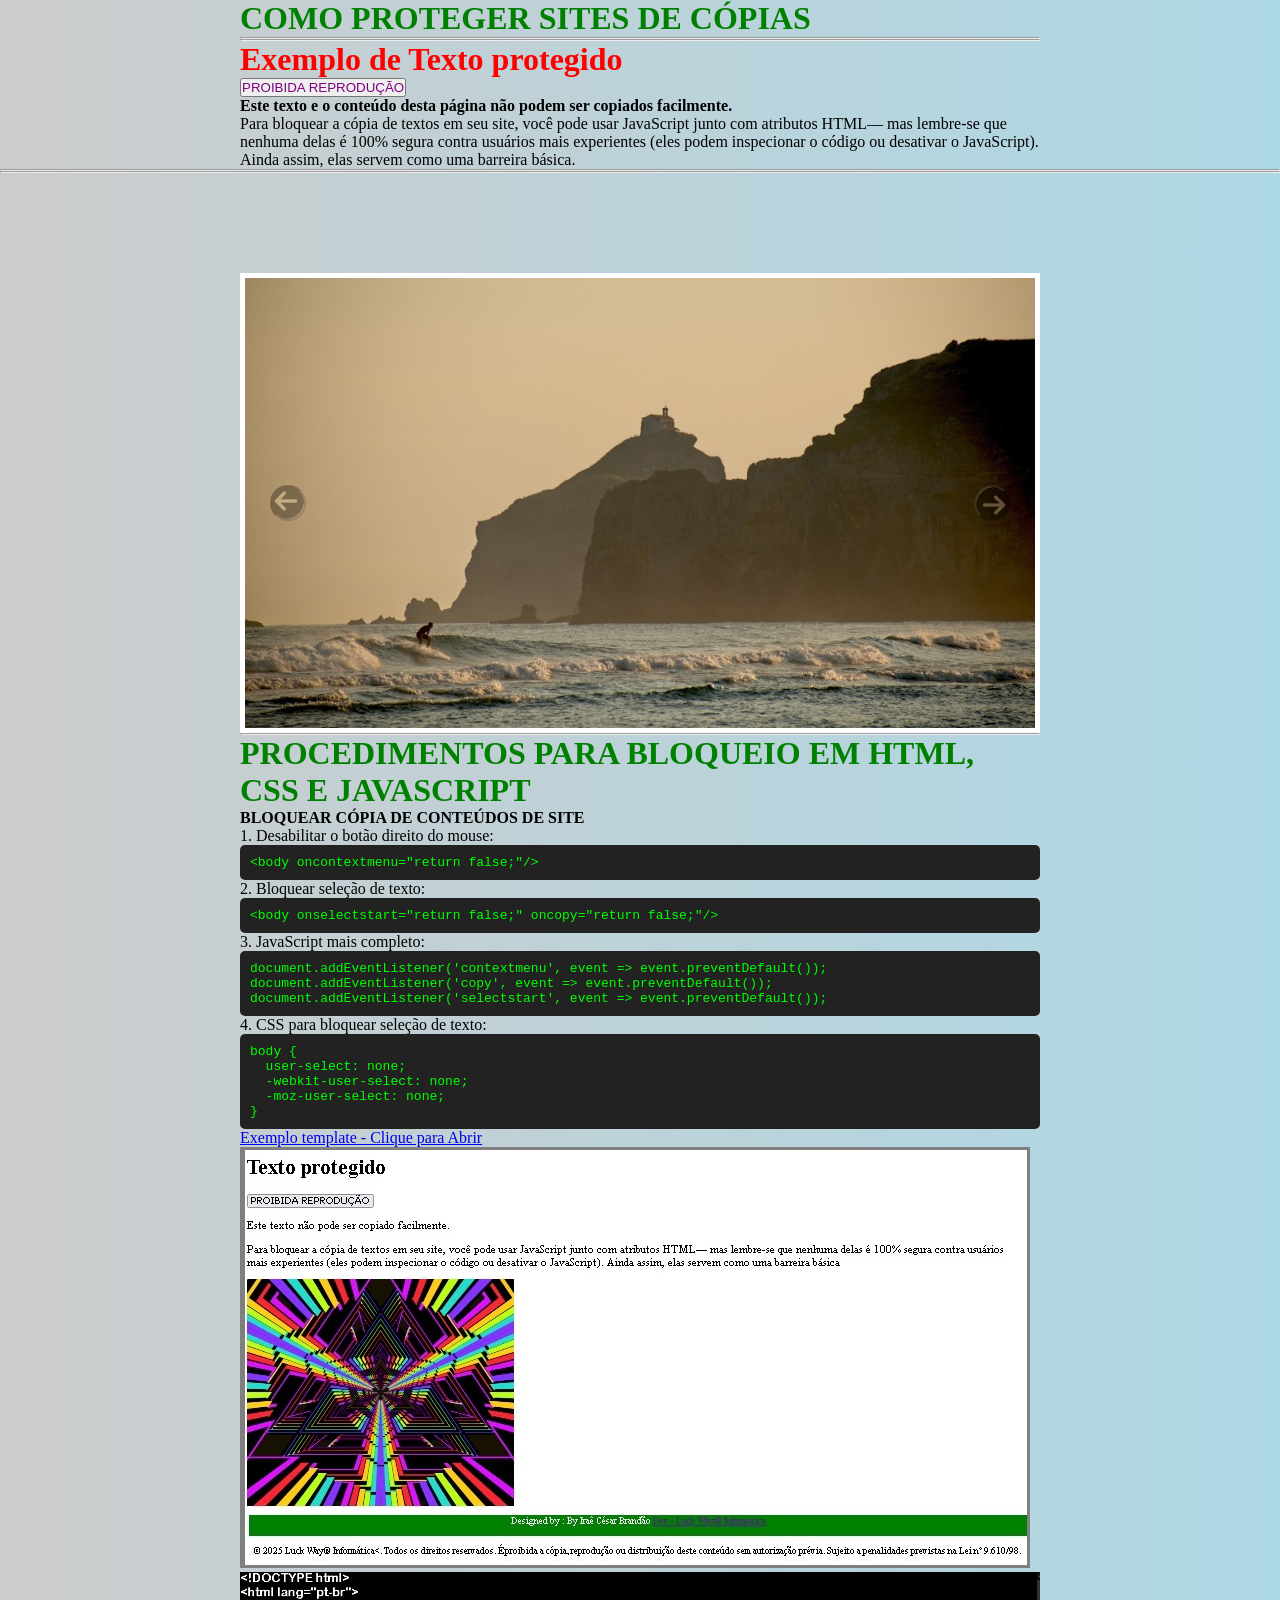
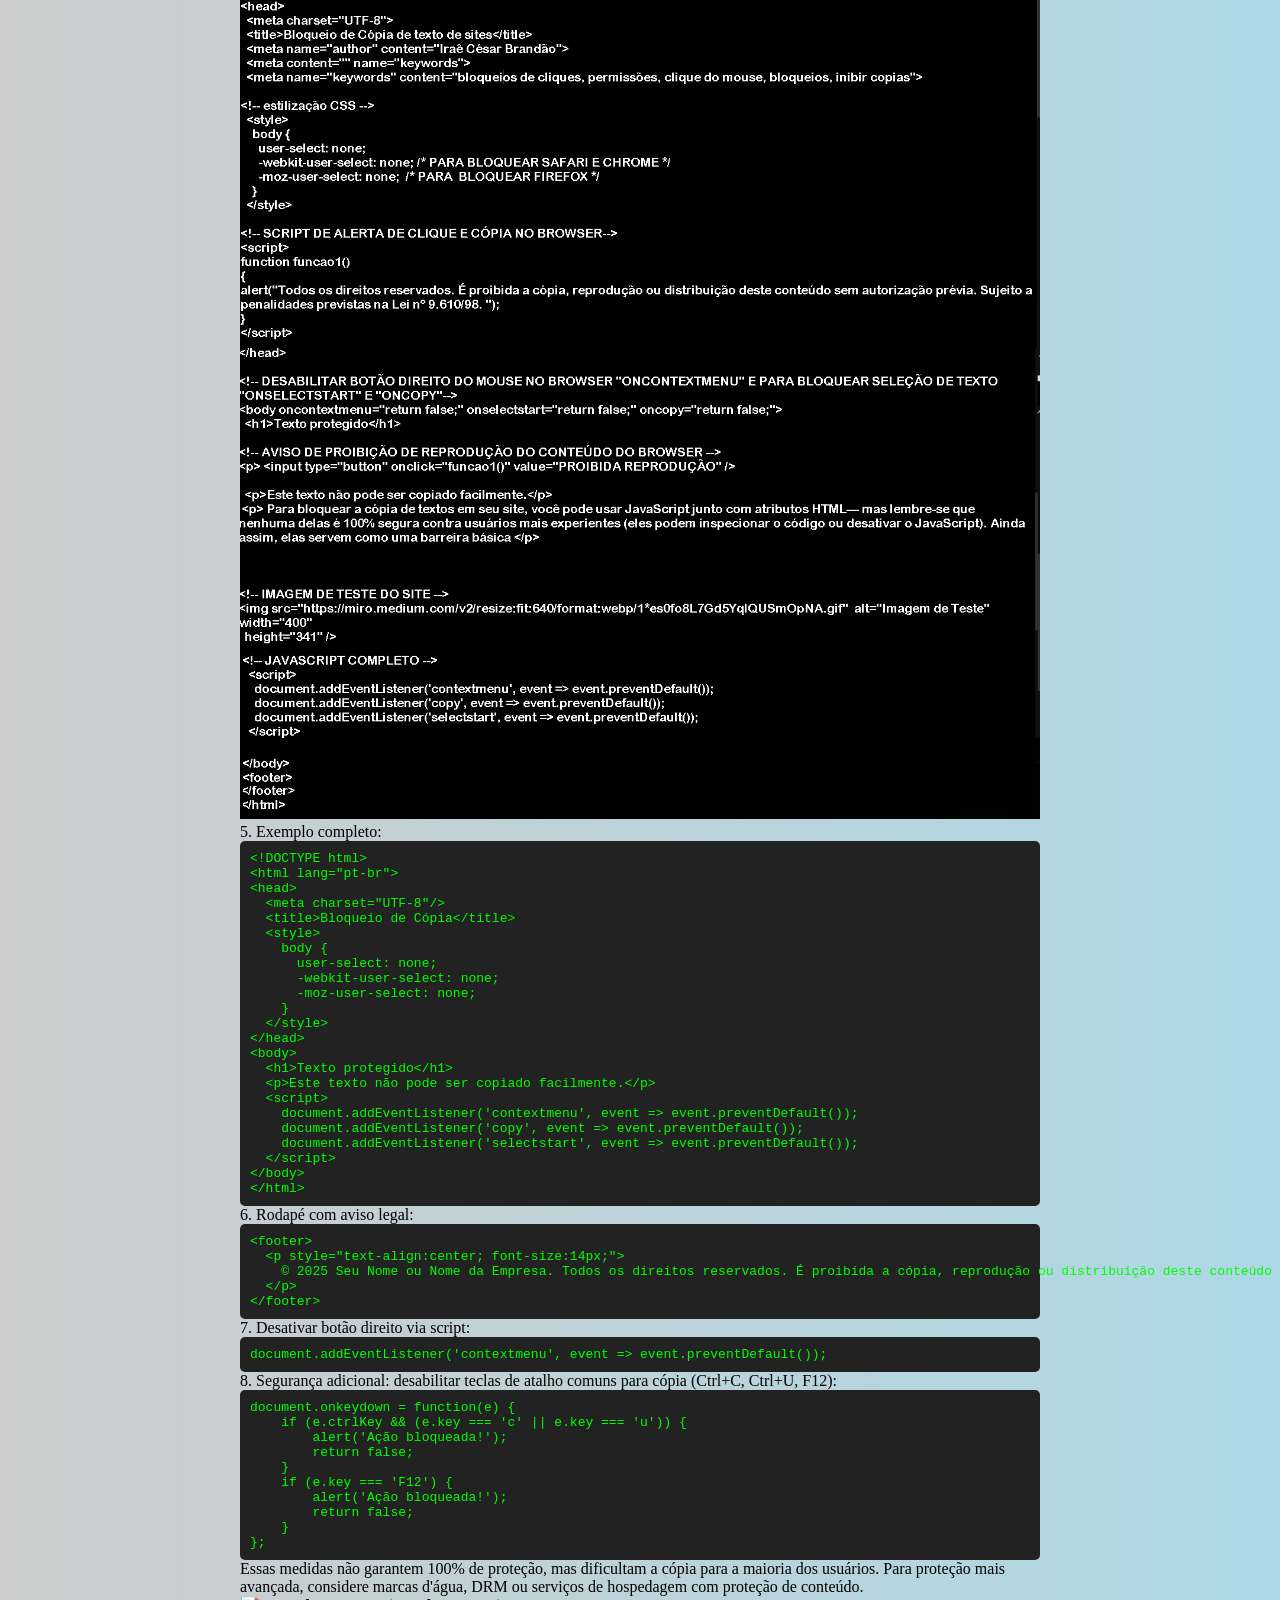
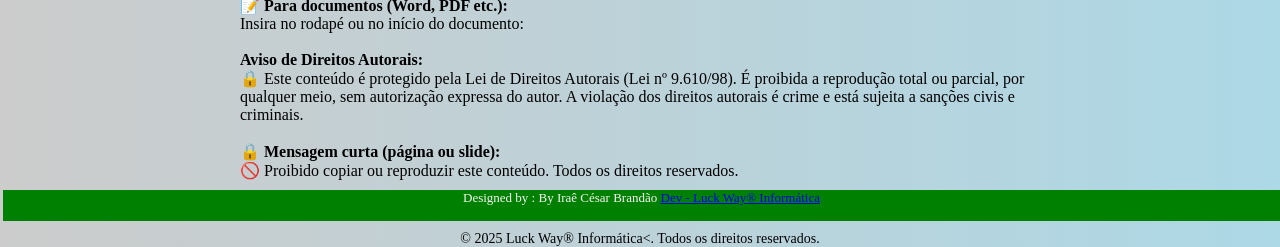
==== commit cc3d52e8: "Add files via upload" ====
--- a/index.html
+++ b/index.html
@@ -1,65 +1,168 @@
 <!DOCTYPE html>
-<html lang="pt-br">
+<html lang="pt">
 <head>
-  <meta charset="UTF-8">
-  <title>Bloqueio de Cópia de texto de sites</title>
-  <meta name="author" content="Iraê César Brandão">
-  <meta content="" name="keywords">
-  <meta name="keywords" content="bloqueios de cliques, permissões, clique do mouse, bloqueios, inibir copias">
+    <meta charset="UTF-8">
+    <meta http-equiv="X-UA-Compatible" content="IE=edge">
+    <meta name="viewport" content="width=device-width, initial-scale=1.0">
+    <link rel="stylesheet" href="style.css">
+    <meta name="keywords" content="bloqueios de cliques, permissões, clique do mouse, bloqueios, inibir copias">
+    <title>Bloqueio de Cópia de texto de sites</title>
 
-<!-- estilização CSS -->
-  <style>
+    <!-- ESTILIZAÇÃO CSS DE BLOQUEIO DO SITE -->
+    <style>
+        body {
+            user-select: none;
+            -webkit-user-select: none; /* PARA BLOQUEAR SAFARI E CHROME */
+            -moz-user-select: none;  /* PARA  BLOQUEAR FIREFOX */
+        }
+    </style>
+
+    <!-- SCRIPT DE ALERTA DE CLIQUE E CÓPIA NO BROWSER--> 
+    <script>
+        function funcao1() {
+            alert("Todos os direitos reservados. É proibida a cópia, reprodução ou distribuição deste conteúdo sem autorização prévia. Sujeito a penalidades previstas na Lei nº 9.610/98.");
+        }
+
+        document.addEventListener('contextmenu', event => event.preventDefault());
+        document.addEventListener('copy', event => event.preventDefault());
+        document.addEventListener('selectstart', event => event.preventDefault());
+    </script>
+</head>
+
+<body oncontextmenu="return false;" onselectstart="return false;" oncopy="return false;">
+    <div id="page2">
+        <h1 style="color: green;">COMO PROTEGER SITES DE CÓPIAS</h1>
+        <hr><hr>
+        <h1 style="color: red;">Exemplo de Texto protegido</h1>
+        <input type="button" onclick="funcao1()" value="PROIBIDA REPRODUÇÃO" style="color:#800080" />
+        <p><b>Este texto e o conteúdo desta página não podem ser copiados facilmente.</b></p>
+        <p>Para bloquear a cópia de textos em seu site, você pode usar JavaScript junto com atributos HTML— mas lembre-se que nenhuma delas é 100% segura contra usuários mais experientes (eles podem inspecionar o código ou desativar o JavaScript). Ainda assim, elas servem como uma barreira básica.</p>
+    </div>
+
+    <hr><hr>
+
+    <!-- PÁGINA CONTEÚDO EXTRA SLIDE -->
+    <div id="page">  
+        <div class="slider-container">
+            <button id="slider-prev" onclick="prev()"></button>
+            <button id="slider-next" onclick="next()"></button>
+            <div class="slider">
+                <img id="slider-clone-last" src="images/figura7.jpg">
+                <img src="images/figura1.jpg">
+                <img src="images/figura2.jpg">
+                <img src="images/figura3.jpg">
+                <img src="images/figura4.jpg">
+                <img src="images/figura5.jpg">
+                <img src="images/figura6.jpg">
+                <img src="images/figura7.jpg">
+                <img id="slider-clone-first" src="images/figura1.jpg">
+            </div>
+        </div>
+    </div>
+    <script src="script.js"></script>
+
+    <div id="page3">
+        <hr>
+        <h1 style="color: green;">PROCEDIMENTOS PARA BLOQUEIO EM HTML, CSS E JAVASCRIPT</h1>
+        <b>BLOQUEAR CÓPIA DE CONTEÚDOS DE SITE</b>
+        <p>1. Desabilitar o botão direito do mouse:</p>
+        <pre style="background-color: #222; color: #0f0; padding: 10px; border-radius: 5px;"><code>&lt;body oncontextmenu="return false;"/&gt;</code></pre>
+
+        <p>2. Bloquear seleção de texto:</p>
+        <pre style="background-color: #222; color: #0f0; padding: 10px; border-radius: 5px;"><code>&lt;body onselectstart="return false;" oncopy="return false;"/&gt;</code></pre>
+
+        <p>3. JavaScript mais completo:</p>
+        <pre style="background-color: #222; color: #0f0; padding: 10px; border-radius: 5px;"><code>document.addEventListener('contextmenu', event => event.preventDefault());
+document.addEventListener('copy', event => event.preventDefault());
+document.addEventListener('selectstart', event => event.preventDefault());</code></pre>
+
+        <p>4. CSS para bloquear seleção de texto:</p>
+        <pre style="background-color: #222; color: #0f0; padding: 10px; border-radius: 5px;"><code>body {
+  user-select: none;
+  -webkit-user-select: none;
+  -moz-user-select: none;
+}</code></pre>
+
+        <a href="teste_brower.html" target="_blank">Exemplo template - Clique para Abrir</a>
+        <img src="Exemplo template.jpg" alt="Template Exemplo">
+        <img src="images/codigo_completo.jpg" style="width: 100%; height: 50%;" alt="Código Completo">
+
+        <p>5. Exemplo completo:</p>
+        <pre style="background-color: #222; color: #0f0; padding: 10px; border-radius: 5px;"><code>&lt;!DOCTYPE html&gt;
+&lt;html lang="pt-br"&gt;
+&lt;head&gt;
+  &lt;meta charset="UTF-8"/&gt;
+  &lt;title&gt;Bloqueio de Cópia&lt;/title&gt;
+  &lt;style&gt;
     body {
       user-select: none;
-      -webkit-user-select: none; /* PARA BLOQUEAR SAFARI E CHROME */
-      -moz-user-select: none;  /* PARA  BLOQUEAR FIREFOX */
+      -webkit-user-select: none;
+      -moz-user-select: none;
     }
-  </style>
-
-<!-- SCRIPT DE ALERTA DE CLIQUE E CÓPIA NO BROWSER--> 
-<script>
-function funcao1()
-{
-alert("Todos os direitos reservados. É proibida a cópia, reprodução ou distribuição deste conteúdo sem autorização prévia. Sujeito a penalidades previstas na Lei nº 9.610/98. ");
-}
-</script>
-
-</head>
-
-<!-- DESABILITAR BOTÃO DIREITO DO MOUSE NO BROWSER "ONCONTEXTMENU" E PARA BLOQUEAR SELEÇÃO DE TEXTO "ONSELECTSTART" E "ONCOPY"-->
-<body oncontextmenu="return false;" onselectstart="return false;" oncopy="return false;">
-  <h1>Texto protegido</h1>
-
-<!-- AVISO DE PROIBIÇÃO DE REPRODUÇÃO DO CONTEÚDO DO BROWSER --> 
-<p> <input type="button" onclick="funcao1()" value="PROIBIDA REPRODUÇÃO" />
-
-  <p>Este texto não pode ser copiado facilmente.</p>
- <p> Para bloquear a cópia de textos em seu site, você pode usar JavaScript junto com atributos HTML— mas lembre-se que nenhuma delas é 100% segura contra usuários mais experientes (eles podem inspecionar o código ou desativar o JavaScript). Ainda assim, elas servem como uma barreira básica </p>
-
-
-
-<!-- IMAGEM DE TESTE DO SITE -->
-<img src="https://miro.medium.com/v2/resize:fit:640/format:webp/1*es0fo8L7Gd5YqlQUSmOpNA.gif"  alt="Imagem de Teste"   width="400"
-  height="341" />
-
-
-<!-- JAVASCRIPT COMPLETO -->
-  <script>
+  &lt;/style&gt;
+&lt;/head&gt;
+&lt;body&gt;
+  &lt;h1&gt;Texto protegido&lt;/h1&gt;
+  &lt;p&gt;Este texto não pode ser copiado facilmente.&lt;/p&gt;
+  &lt;script&gt;
     document.addEventListener('contextmenu', event => event.preventDefault());
     document.addEventListener('copy', event => event.preventDefault());
     document.addEventListener('selectstart', event => event.preventDefault());
-  </script>
+  &lt;/script&gt;
+&lt;/body&gt;
+&lt;/html&gt;</code></pre>
+
+        <p>6. Rodapé com aviso legal:</p>
+        <pre style="background-color: #222; color: #0f0; padding: 10px; border-radius: 5px;"><code>&lt;footer&gt;
+  &lt;p style="text-align:center; font-size:14px;"&gt;
+    © 2025 Seu Nome ou Nome da Empresa. Todos os direitos reservados. É proibida a cópia, reprodução ou distribuição deste conteúdo sem autorização prévia. Sujeito à Lei nº 9.610/98.
+  &lt;/p&gt;  
+&lt;/footer&gt;</code></pre>
+
+        <p>7. Desativar botão direito via script:</p>
+        <pre style="background-color: #222; color: #0f0; padding: 10px; border-radius: 5px;"><code>document.addEventListener('contextmenu', event => event.preventDefault());</code></pre>
+
+        <p>8. Segurança adicional: desabilitar teclas de atalho comuns para cópia (Ctrl+C, Ctrl+U, F12):</p>
+        <pre style="background-color: #222; color: #0f0; padding: 10px; border-radius: 5px;"><code>document.onkeydown = function(e) {
+    if (e.ctrlKey && (e.key === 'c' || e.key === 'u')) {
+        alert('Ação bloqueada!');
+        return false;
+    }
+    if (e.key === 'F12') {
+        alert('Ação bloqueada!');
+        return false;
+    }
+};</code></pre>
+
+        <p>Essas medidas não garantem 100% de proteção, mas dificultam a cópia para a maioria dos usuários. Para proteção mais avançada, considere marcas d'água, DRM ou serviços de hospedagem com proteção de conteúdo.</p>
 
 
+📝 <b>Para documentos (Word, PDF etc.): </b>
+<br>
+Insira no rodapé ou no início do documento: 
+<br><br>
+
+<b>Aviso de Direitos Autorais: </b>
+<br>
+🔒 Este conteúdo é protegido pela Lei de Direitos Autorais (Lei nº 9.610/98). É proibida a reprodução total ou parcial, por qualquer meio, sem autorização expressa do autor. A violação dos direitos autorais é crime e está sujeita a sanções civis e criminais.
 
 
+<br><br>
+
+🔒<b> Mensagem curta (página ou slide): </b>
+<br>
+🚫 Proibido copiar ou reproduzir este conteúdo. Todos os direitos reservados.
+<br>
+    </div>
 </body>
+
 <footer>
-      <!-- FIM DO RODAPÉ-->
+
+ <!-- FIM  RODAPÉ-->
          <p style="margin-left:3px; margin-top:10px; text-align:center; margin-bottom: 10px; text-decoration: none; font-size:13px; color: whitesmoke ;padding-bottom: 0px; padding-bottom:15px;  background-color:green;">
         Designed by  : By Iraê César Brandão  <a target="_blank" href="https://iraecbrandao.com.br/">Dev - Luck Way® Informática</a>    </p>
   <p style="text-align:center; font-size:14px;">
-    © 2025 Luck Way® Informática<. Todos os direitos reservados. É proibida a cópia, reprodução ou distribuição deste conteúdo sem autorização prévia. Sujeito a penalidades previstas na Lei nº 9.610/98.
+    © 2025 Luck Way® Informática<. Todos os direitos reservados. 
   </p>
 </footer>
 </html>
--- a/style.css
+++ b/style.css
@@ -0,0 +1,83 @@
+/*TODOS OS OBJETOS COM ASTERISCO */
+*{
+    padding: 0;
+    margin: 0;
+    box-sizing: border-box;
+}
+
+
+body, html{
+    height: 100%;
+      background: linear-gradient(to right, #cccccc, #add8e6); /* cinza para azul claro */
+
+}
+
+
+  /* PROPORÇÃO / TAMANHO DAS IMAGENS NA PAGINA */
+#page{
+    max-width: 800px;
+    margin: auto;
+    position: relative;
+}
+
+#page2{
+    max-width: 800px;
+    margin: auto;
+    position: relative;
+}
+
+#page3{
+    max-width: 800px;
+    margin: auto;
+    position: relative;
+}
+
+
+.slider-container{
+    width: 100%;
+    /* MANTER A PROPORÇÃO DAS IMAGENS */
+    padding-top: 56.25%;
+    margin-top: 100px;
+    position: relative;
+    border: 5px solid white;
+    overflow: hidden;
+}
+
+.slider-container .slider{
+    display: flex;
+    width: 100%;
+    height: 100%;
+    position: absolute;
+    top: 0;
+    left: 0;
+}
+
+.slider-container .slider img{
+    min-width: 100%;
+}
+
+/* INSERINDO AS SETAS DO SLIDER PREV E NEXT*/
+#slider-prev, #slider-next{
+    width: 36px;
+    height: 36px;
+    border-radius: 50%;
+    background: url(images/seta.png) wheat;
+    position: absolute;
+    right: 25px;
+    top: calc(50% - 18px);
+    z-index: 10;
+    cursor: pointer;
+    opacity: 0.3;
+}
+
+/* ALTERANDO A POSIÇÃO DA SETA DA ESQUERDA DO BOTÃO- PREV */
+#slider-prev{
+    right: 0;
+    left: 25px;
+    transform: rotate(180deg);
+}
+
+/* DEFININDO A OPATICIDADE DOS BOTÕES DO SLIDER AO SELECIONAR COM MOUSE*/
+#slider-prev:hover, #slider-next:hover {
+    opacity: 0.8;
+}
